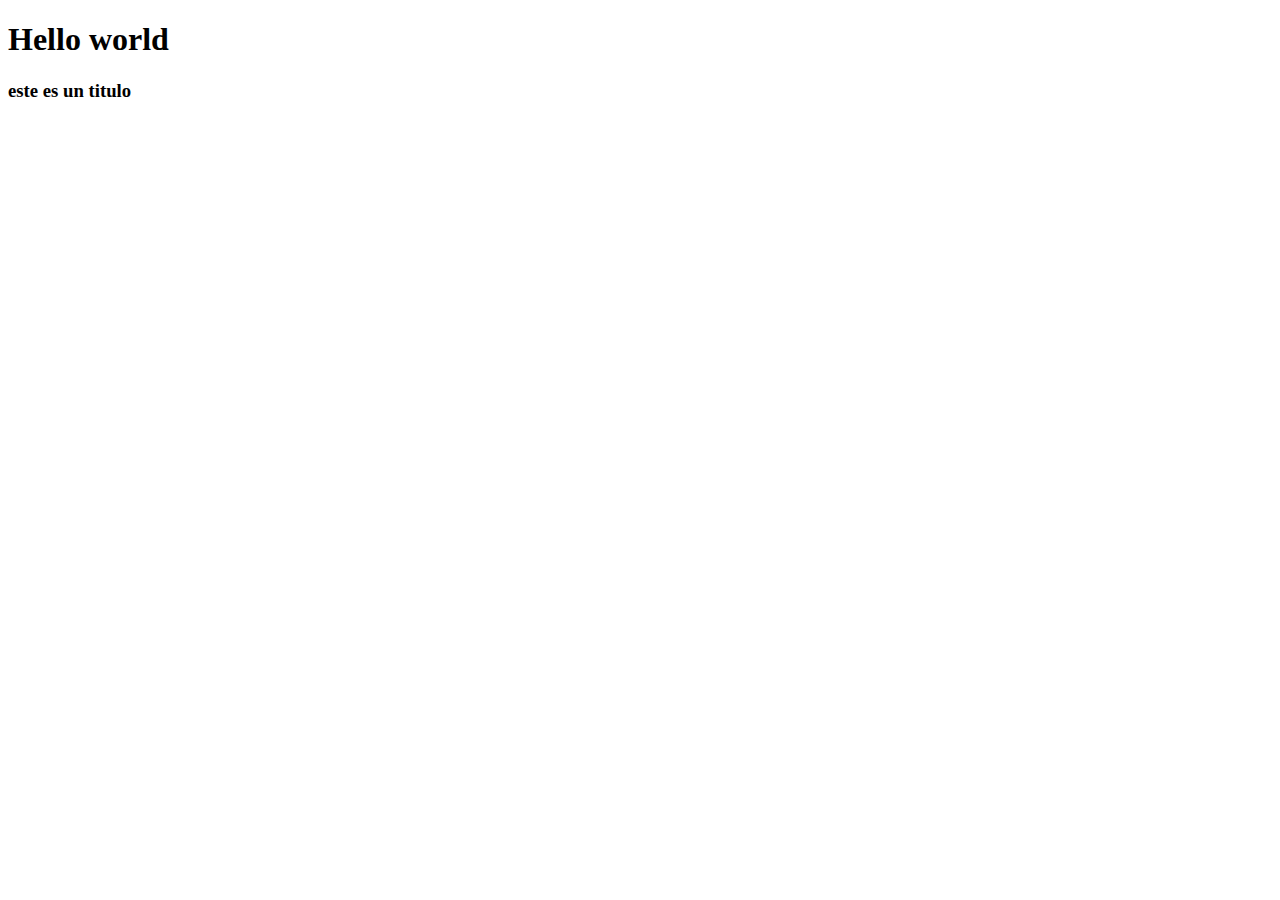
==== index.html @ 8705665f "segundo cambio" ====
<!DOCTYPE html>
<html lang="en">
<head>
    <meta charset="UTF-8">
    <meta http-equiv="X-UA-Compatible" content="IE=edge">
    <meta name="viewport" content="width=device-width, initial-scale=1.0">
    <title>Document</title>
</head>
<body>
    <h1>Hello world</h1>
    <h3>este es un titulo</h3>
</body>
</html>
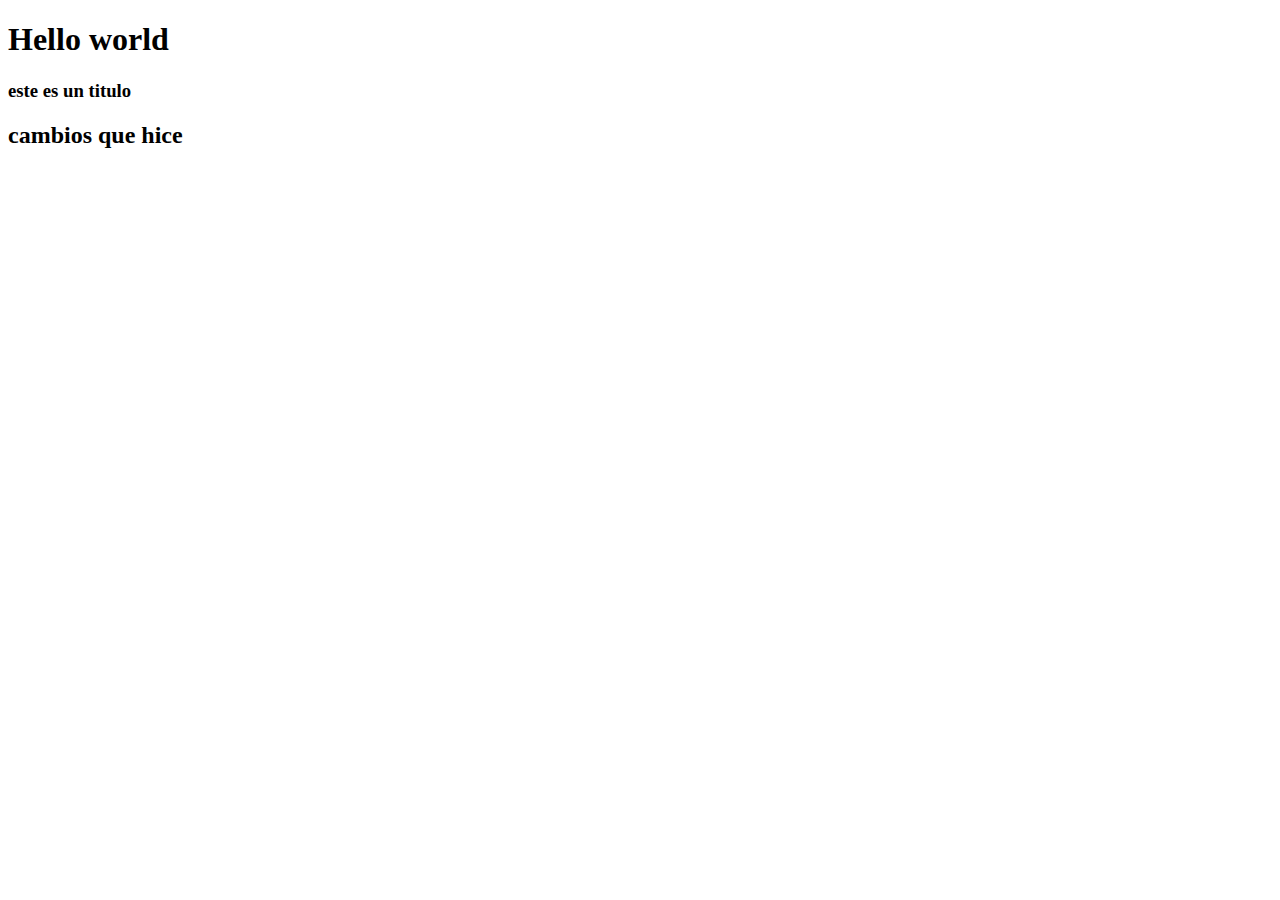
==== commit 7225d694: "tercer cambio" ====
--- a/index.html
+++ b/index.html
@@ -9,5 +9,6 @@
 <body>
     <h1>Hello world</h1>
     <h3>este es un titulo</h3>
+    <h2>cambios que hice</h2>
 </body>
 </html>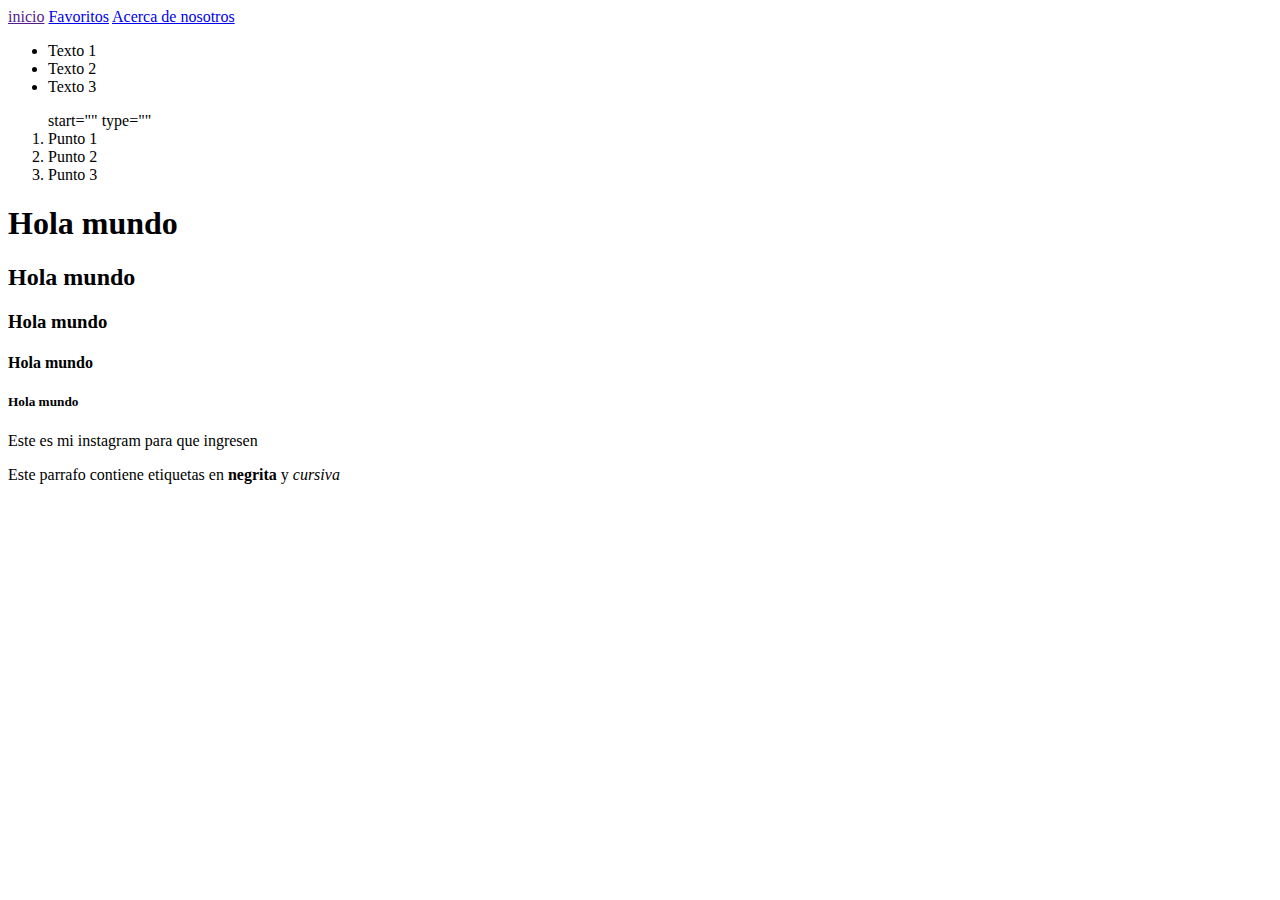
==== commit d07be56d: "mi tercer commit" ====
--- a/index.html
+++ b/index.html
@@ -1,14 +1,40 @@
 <!DOCTYPE html>
 <html lang="en">
 <head>
+    <nav>
+        <a href="">inicio</a>
+        <a href="http://">Favoritos</a>
+        <a href="http://">Acerca de nosotros</a>
+    </nav>
+    <!-- las listas ordenadas se guian solo por el orden siguiente-->
+    <ul>
+        <li>Texto 1</li>
+        <li>Texto 2</li>
+        <li>Texto 3</li>
+    </ul>
+    <!-- las listas ordenadas tienen un orden NUMERICO para mostrarse-->
+    <ol> start="" type=""
+        <li>Punto 1</li>
+        <li>Punto 2</li>
+        <li>Punto 3</li>
+    </ol>
+    <!-- Pondremos un comentario dentro de HTML-->
+    <h1>Hola mundo</h1>
+    <h2>Hola mundo</h2>
+    <h3>Hola mundo</h3>
+    <h4>Hola mundo</h4>
+    <h5>Hola mundo</h5>
+<!-- Parrafo-->
+<p>Este es mi instagram para que ingresen</p>
+<!-- Etiquetas para negrita y cursiva-->
+<p>Este parrafo contiene etiquetas en <b>negrita</b> y <em>cursiva</em>
+
     <meta charset="UTF-8">
     <meta http-equiv="X-UA-Compatible" content="IE=edge">
     <meta name="viewport" content="width=device-width, initial-scale=1.0">
     <title>Document</title>
 </head>
 <body>
-    <h1>Hello world</h1>
-    <h3>este es un titulo</h3>
-    <h2>cambios que hice</h2>
+    
 </body>
 </html>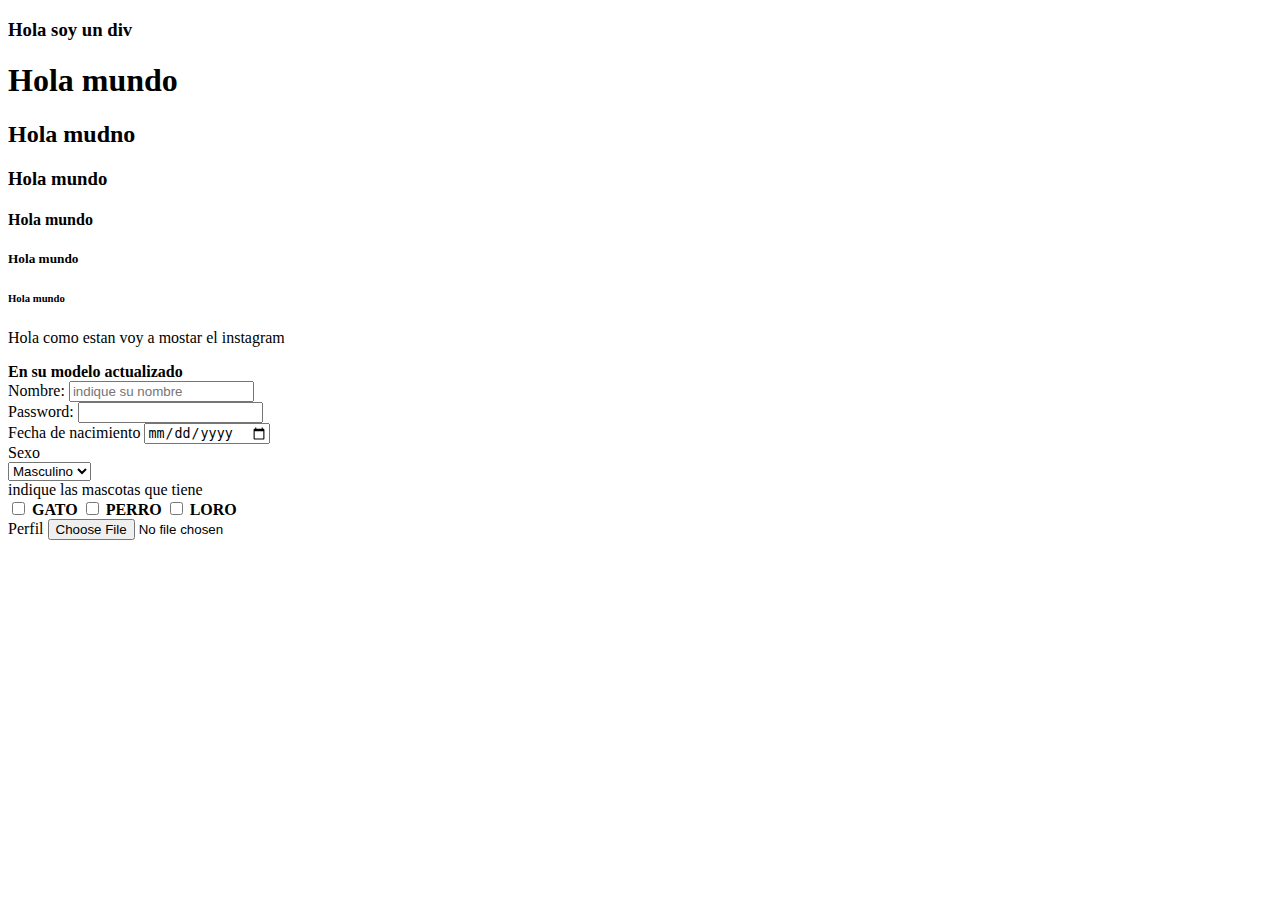
==== commit f0808a2a: "Clase 22-05" ====
--- a/index.html
+++ b/index.html
@@ -1,40 +1,49 @@
 <!DOCTYPE html>
 <html lang="en">
 <head>
-    <nav>
-        <a href="">inicio</a>
-        <a href="http://">Favoritos</a>
-        <a href="http://">Acerca de nosotros</a>
-    </nav>
-    <!-- las listas ordenadas se guian solo por el orden siguiente-->
-    <ul>
-        <li>Texto 1</li>
-        <li>Texto 2</li>
-        <li>Texto 3</li>
-    </ul>
-    <!-- las listas ordenadas tienen un orden NUMERICO para mostrarse-->
-    <ol> start="" type=""
-        <li>Punto 1</li>
-        <li>Punto 2</li>
-        <li>Punto 3</li>
-    </ol>
-    <!-- Pondremos un comentario dentro de HTML-->
-    <h1>Hola mundo</h1>
-    <h2>Hola mundo</h2>
-    <h3>Hola mundo</h3>
-    <h4>Hola mundo</h4>
-    <h5>Hola mundo</h5>
-<!-- Parrafo-->
-<p>Este es mi instagram para que ingresen</p>
-<!-- Etiquetas para negrita y cursiva-->
-<p>Este parrafo contiene etiquetas en <b>negrita</b> y <em>cursiva</em>
-
     <meta charset="UTF-8">
     <meta http-equiv="X-UA-Compatible" content="IE=edge">
     <meta name="viewport" content="width=device-width, initial-scale=1.0">
     <title>Document</title>
 </head>
+<!--dentro del body escribimos el contenido de html-->
 <body>
-    
+<!--Estructuras-->
+<!--El div es un CONTENEDOR que sirve para almacenar elementos-->
+<div>
+    <h3>Hola soy un div</h3>
+</div>
+<!--ETIQUETAS-->
+<!--Titulo: van Desde el h1 al h6 -->
+<h1>Hola mundo</h1>
+<h2>Hola mudno</h2>
+<h3>Hola mundo</h3>
+<h4>Hola mundo</h4>
+<h5>Hola mundo</h5>
+<h6>Hola mundo</h6>
+
+<!--Parrafo: es la etiqueta standar para escribir un texto-->
+<p>Hola como estan voy a mostar el instagram</p>
+<strong>En su modelo actualizado</strong> <br>
+<!--input: son espacios en donde nosotros podemos ingresar algun tipo de dato-->
+<label for="Nombre">Nombre:</label>
+<input type="text" id="Nombre" placeholder="indique su nombre"> <br>
+<label for="contrasenia">Password:</label>
+<input type="password" id="contrasenia"> <br>
+<label for="fecha">Fecha de nacimiento</label>
+<input type="date" id="fecha"> <br>
+<label for="">Sexo</label> <br>
+<select name="" id="">
+<option value="M">Masculino</option>
+<option value="F">Femenino</option>
+<option value="O">Otros</option>
+</select> <br>
+<label for="">indique las mascotas que tiene</label> <br>
+<input type="checkbox" value="perro"> <strong>GATO</strong>
+<input type="checkbox" value="gato"> <strong>PERRO</strong>
+<input type="checkbox" value="loro"> <strong>LORO</strong> <br>
+<label for="Perfil">Perfil</label>
+<input type="file" id="perfil"> 
+
 </body>
 </html>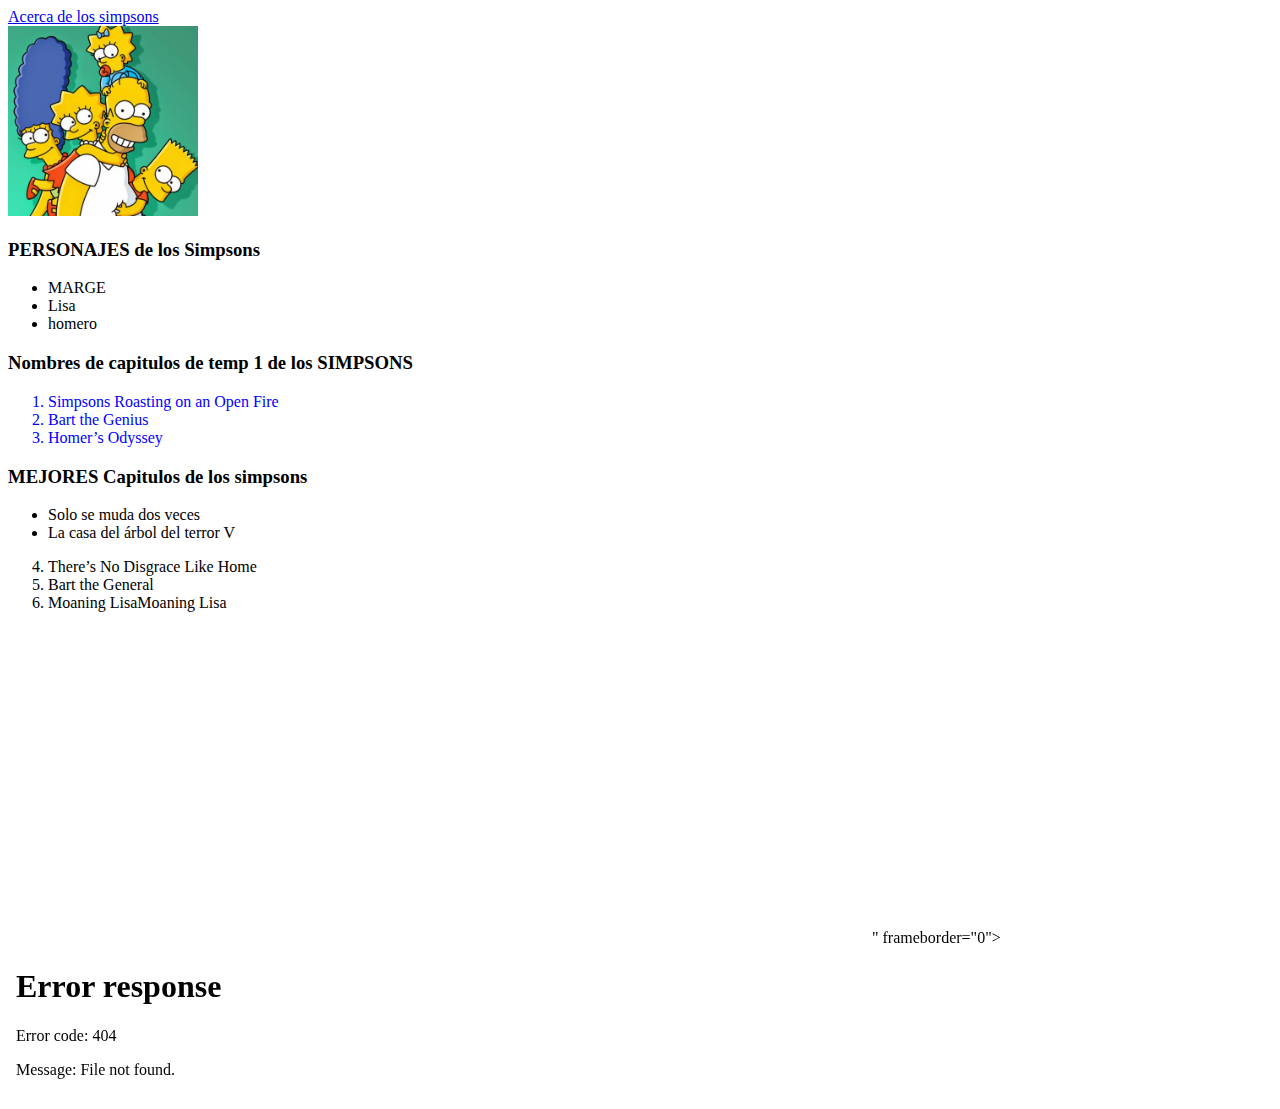
==== commit 5fa87aae: "etiquetas" ====
--- a/index.html
+++ b/index.html
@@ -4,46 +4,47 @@
     <meta charset="UTF-8">
     <meta http-equiv="X-UA-Compatible" content="IE=edge">
     <meta name="viewport" content="width=device-width, initial-scale=1.0">
-    <title>Document</title>
+    <title>Etiquetas HTML</title>
 </head>
-<!--dentro del body escribimos el contenido de html-->
 <body>
-<!--Estructuras-->
-<!--El div es un CONTENEDOR que sirve para almacenar elementos-->
-<div>
-    <h3>Hola soy un div</h3>
-</div>
-<!--ETIQUETAS-->
-<!--Titulo: van Desde el h1 al h6 -->
-<h1>Hola mundo</h1>
-<h2>Hola mudno</h2>
-<h3>Hola mundo</h3>
-<h4>Hola mundo</h4>
-<h5>Hola mundo</h5>
-<h6>Hola mundo</h6>
+    <!--Etiqueta: a nos permite traer una referencia del vinculo-->
+    <a href="http://https://www.bing.com/ck/a?!&&p=7af20cbe00d0b697JmltdHM9MTY4NjAwOTYwMCZpZ3VpZD0yNjhiYmQ3NC1lZGFkLTZiZGQtMDMwYS1hZTczZWMwODZhZjYmaW5zaWQ9NTE4NQ&ptn=3&hsh=3&fclid=268bbd74-edad-6bdd-030a-ae73ec086af6&psq=los+simpsons&u=a1aHR0cHM6Ly93d3cuZm9ybXVsYXR2LmNvbS9zZXJpZXMvbG9zLXNpbXBzb24vY2FwaXR1bG9zLw&ntb=1" target="_blank">Acerca de los simpsons</a>
+<!--Etiqueta img nos permite referenciar imagenes remotas o locales-->
+<!--imagen REMOTA-->
+<img width="250px"  src="https://th.bing.com/th/id/R.049d172e29a6d282285968485ce16883?rik=MWorGDsIA8IM9w&riu=http%3a%2f%2fes.web.img2.acsta.net%2fpictures%2f14%2f02%2f11%2f12%2f56%2f318203.jpg&ehk=rIYtVcyTTtJdG07XBmvv9afOg3jLaz7POSMOD7%2fN7sg%3d&risl=&pid=ImgRaw&r=0" alt=""> <br>
+<img width="190px" src="img/unnamed.jpg" alt="">
+<h3>PERSONAJES de los Simpsons</h3>
+<!--listas ordenadas y no ordenadas-->
+<!--lista no ordenadas (ul): contiene items sin ningun tipo de orden logico-->
+<ul>
+    <li>MARGE</li> <!-- List Item -->
+    <li>Lisa</li>
+    <li>homero</li>
+</ul>
 
-<!--Parrafo: es la etiqueta standar para escribir un texto-->
-<p>Hola como estan voy a mostar el instagram</p>
-<strong>En su modelo actualizado</strong> <br>
-<!--input: son espacios en donde nosotros podemos ingresar algun tipo de dato-->
-<label for="Nombre">Nombre:</label>
-<input type="text" id="Nombre" placeholder="indique su nombre"> <br>
-<label for="contrasenia">Password:</label>
-<input type="password" id="contrasenia"> <br>
-<label for="fecha">Fecha de nacimiento</label>
-<input type="date" id="fecha"> <br>
-<label for="">Sexo</label> <br>
-<select name="" id="">
-<option value="M">Masculino</option>
-<option value="F">Femenino</option>
-<option value="O">Otros</option>
-</select> <br>
-<label for="">indique las mascotas que tiene</label> <br>
-<input type="checkbox" value="perro"> <strong>GATO</strong>
-<input type="checkbox" value="gato"> <strong>PERRO</strong>
-<input type="checkbox" value="loro"> <strong>LORO</strong> <br>
-<label for="Perfil">Perfil</label>
-<input type="file" id="perfil"> 
+<h3>Nombres de capitulos de temp 1 de los SIMPSONS</h3>
+<!--Lsta ordenadas (ol): llevan un orden determinado-->
+<ol style="color: blue;">
+<li>Simpsons Roasting on an Open Fire</li>
+<li>Bart the Genius</li>
+<li>Homer’s Odyssey</li>
+</ol>
+
+<h3>MEJORES Capitulos de los simpsons</h3>
+<ul>
+    <li>Solo se muda dos veces</li>
+    <li>La casa del árbol del terror V</li>
+</ul>
+<ol start="4">
+ <li>There’s No Disgrace Like Home</li>
+ <li>Bart the General</li>
+<li>Moaning LisaMoaning Lisa</li>
+</ol>
+<!--Etiqueta del video-->
+<video src="video/Los Simpson - La Parca Parte 1_2.mp4"></video>
+<!--etiqueta Iframe: para utilizar videos remotos-->
+<iframe width="560" height="315" src="https://www.youtube.com/embed/Sx7heVzh51w" title="YouTube video player" frameborder="0" allow="accelerometer; autoplay; clipboard-write; encrypted-media; gyroscope; picture-in-picture; web-share" allowfullscreen></iframe>" frameborder="0"></iframe>
+<iframe src="video/Los Simpson - La Parca Parte 1_2.mp4" frameborder="0"></iframe>
 
 </body>
 </html>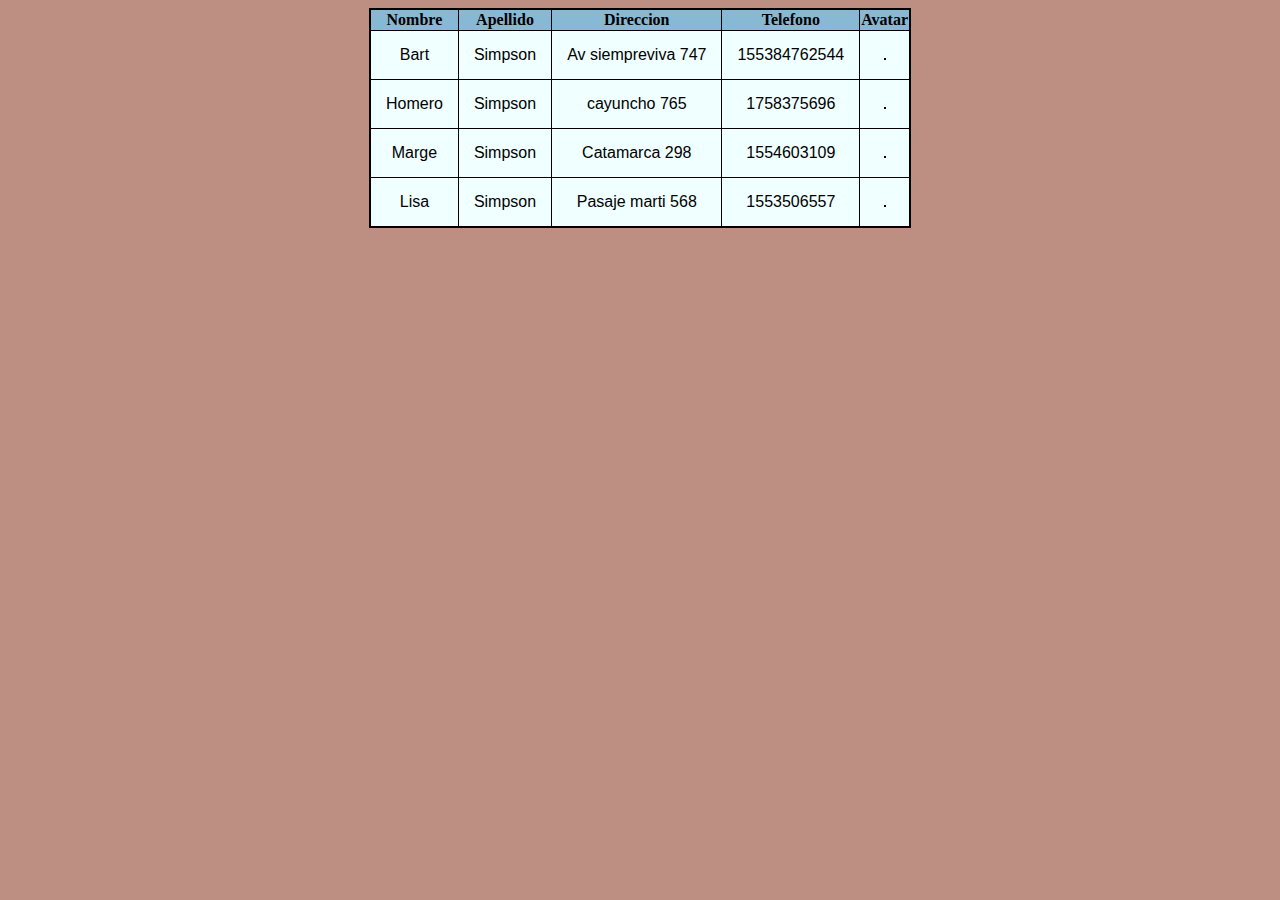
==== commit ee1b21d4: "Clase 1 de Junio" ====
--- a/index.html
+++ b/index.html
@@ -4,47 +4,57 @@
     <meta charset="UTF-8">
     <meta http-equiv="X-UA-Compatible" content="IE=edge">
     <meta name="viewport" content="width=device-width, initial-scale=1.0">
-    <title>Etiquetas HTML</title>
+    <title>table HTML</title>
+    <!--etiquetas de Estilo: como importamos estilos para nuestra TABLA-->
+    <link rel="stylesheet" href="css/styles.css">
 </head>
 <body>
-    <!--Etiqueta: a nos permite traer una referencia del vinculo-->
-    <a href="http://https://www.bing.com/ck/a?!&&p=7af20cbe00d0b697JmltdHM9MTY4NjAwOTYwMCZpZ3VpZD0yNjhiYmQ3NC1lZGFkLTZiZGQtMDMwYS1hZTczZWMwODZhZjYmaW5zaWQ9NTE4NQ&ptn=3&hsh=3&fclid=268bbd74-edad-6bdd-030a-ae73ec086af6&psq=los+simpsons&u=a1aHR0cHM6Ly93d3cuZm9ybXVsYXR2LmNvbS9zZXJpZXMvbG9zLXNpbXBzb24vY2FwaXR1bG9zLw&ntb=1" target="_blank">Acerca de los simpsons</a>
-<!--Etiqueta img nos permite referenciar imagenes remotas o locales-->
-<!--imagen REMOTA-->
-<img width="250px"  src="https://th.bing.com/th/id/R.049d172e29a6d282285968485ce16883?rik=MWorGDsIA8IM9w&riu=http%3a%2f%2fes.web.img2.acsta.net%2fpictures%2f14%2f02%2f11%2f12%2f56%2f318203.jpg&ehk=rIYtVcyTTtJdG07XBmvv9afOg3jLaz7POSMOD7%2fN7sg%3d&risl=&pid=ImgRaw&r=0" alt=""> <br>
-<img width="190px" src="img/unnamed.jpg" alt="">
-<h3>PERSONAJES de los Simpsons</h3>
-<!--listas ordenadas y no ordenadas-->
-<!--lista no ordenadas (ul): contiene items sin ningun tipo de orden logico-->
-<ul>
-    <li>MARGE</li> <!-- List Item -->
-    <li>Lisa</li>
-    <li>homero</li>
-</ul>
+ 
+<!--TABLAS EN HTML-->
 
-<h3>Nombres de capitulos de temp 1 de los SIMPSONS</h3>
-<!--Lsta ordenadas (ol): llevan un orden determinado-->
-<ol style="color: blue;">
-<li>Simpsons Roasting on an Open Fire</li>
-<li>Bart the Genius</li>
-<li>Homer’s Odyssey</li>
-</ol>
 
-<h3>MEJORES Capitulos de los simpsons</h3>
-<ul>
-    <li>Solo se muda dos veces</li>
-    <li>La casa del árbol del terror V</li>
-</ul>
-<ol start="4">
- <li>There’s No Disgrace Like Home</li>
- <li>Bart the General</li>
-<li>Moaning LisaMoaning Lisa</li>
-</ol>
-<!--Etiqueta del video-->
-<video src="video/Los Simpson - La Parca Parte 1_2.mp4"></video>
-<!--etiqueta Iframe: para utilizar videos remotos-->
-<iframe width="560" height="315" src="https://www.youtube.com/embed/Sx7heVzh51w" title="YouTube video player" frameborder="0" allow="accelerometer; autoplay; clipboard-write; encrypted-media; gyroscope; picture-in-picture; web-share" allowfullscreen></iframe>" frameborder="0"></iframe>
-<iframe src="video/Los Simpson - La Parca Parte 1_2.mp4" frameborder="0"></iframe>
-
+<!--la etiqueta TABLE me indica que todo el contenido : sera en formato de tabla-->
+<div class="divtable">
+<table id="tablecontenido">
+    <thead>
+        <th widtch="15%">Nombre</th>
+        <th widtch="15%">Apellido</th>
+        <th widtch="15%">Direccion</th>
+        <th widtch="20%">Telefono</th>
+        <th widtch="30%">Avatar</th>
+    </thead>
+    <tbody>
+        <tr>
+            <td>Bart</td>
+            <td>Simpson</td>
+            <td>Av siempreviva 747</td>
+            <td>155384762544</td>
+            <td><img src="https://i.pinimg.com/originals/6e/30/c1/6e30c1212ca8b6467d306bee0d8a2505.png" alt=""></td>
+    
+        </tr>
+        <tr>
+            <td>Homero</td>
+            <td>Simpson</td>
+            <td>cayuncho 765</td>
+            <td>1758375696</td>
+            <td><img src="https://th.bing.com/th/id/R.a1c6623b9606cc35d65bb9eacdbccff4?rik=EqMIJ5VtmfrnvQ&riu=http%3a%2f%2f3.bp.blogspot.com%2f_EqZzf-l7OCg%2fTNmdtcyGBZI%2fAAAAAAAAAD8%2fKD5Y23c24go%2fs1600%2fhomer-simpson-1280x1024.jpg&ehk=0FRJDHAO69%2bYLYc0JDrIVXRLr2R0v9cZy%2bTNOWAK%2bcE%3d&risl=&pid=ImgRaw&r=0" alt=""></td>
+        </tr>
+        <tr>
+            <td>Marge</td>
+            <td>Simpson</td>
+            <td>Catamarca 298</td>
+            <td>1554603109</td>
+            <td><img src="https://th.bing.com/th/id/R.f658ada9305fa0642839e40d4faab710?rik=ZrIednIfRVYszQ&riu=http%3a%2f%2fassets.fxnetworks.com%2fshows%2fthe-simpsons%2fphotos%2fsimpsons-character%2fMarge%2fswsb_character_fact_marge_550x960.png&ehk=1wdeYqnv6tn%2fViD40b8dbg6XDubyspUZz1%2bvIM4a5%2b8%3d&risl=&pid=ImgRaw&r=0" alt=""></td>
+        </tr>
+        <tr>
+            <td>Lisa</td>
+            <td>Simpson</td>
+            <td>Pasaje marti 568</td>
+            <td>1553506557</td>
+            <td><img src="https://th.bing.com/th/id/R.1885c182f4cb9936271cf5339ec70e6c?rik=QNliCz3fcj29Og&riu=http%3a%2f%2fimages2.fanpop.com%2fimages%2fphotos%2f6800000%2fLisa-Pink-Dress-Wallpaper-lisa-simpson-6807822-1280-1024.jpg&ehk=UjXvMLcY%2fIU%2fNLM4GEvutJQAZjjLv7l%2f1rjXDJ8IWGc%3d&risl=&pid=ImgRaw&r=0" alt=""></td>
+        </tr>
+    </tbody>
+</table>
+</div>
 </body>
 </html>--- a/css/styles.css
+++ b/css/styles.css
@@ -0,0 +1,50 @@
+/*Esta archivo contiene TODOS NUESTROS ARCHIVOS del documento*/
+
+/*? A traves del LLAMADO DE ETIQUETA*/
+
+/*llamando a la etiqueta para asignarle estilos*/
+
+body {
+    /*le daremos un color al fondo de nuestro docummento*/
+    background-color: rgb(189, 143, 131);
+}
+
+/*llamando a la clase, para signarle estilos: para esto usamos el punto*/ 
+
+.divtable {
+    display: flex;
+    align-items:center;
+    justify-content: center;
+}
+
+/*para llmar a traves de un ID uso el # */
+#tablecontenido {
+    border: 2px solid black;
+    background-color: azure;
+    /*podemos usar un estilo de propiedad en la tabla,que nos permite evitar esos espacios en la cabecera*/
+    border-collapse:collapse;
+}
+
+th {
+    border: 1px solid black;
+    background-color: rgb(135, 184, 212);
+    /*puedo cambiarle la FUENTE a mi th si no me gusta*/
+    font-family: Georgia, 'Times New Roman', Times, serif;
+}
+
+td {
+    border: 1px solid black;
+    background-color: azure;
+    font-family: 'Franklin Gothic Medium', 'Arial Narrow', Arial, sans-serif;
+    /*podemos tambien CENTRAR EL TEXTO tambien con otras propiedades*/
+    text-align: center;
+    /*el PADDING me separa el CONTENIDO respecto al BORDE del contenedor*/
+    padding: 15px;
+}
+
+img {
+    object-fit: contain;
+    width: 10%;
+    border: 1px solid black 
+    
+}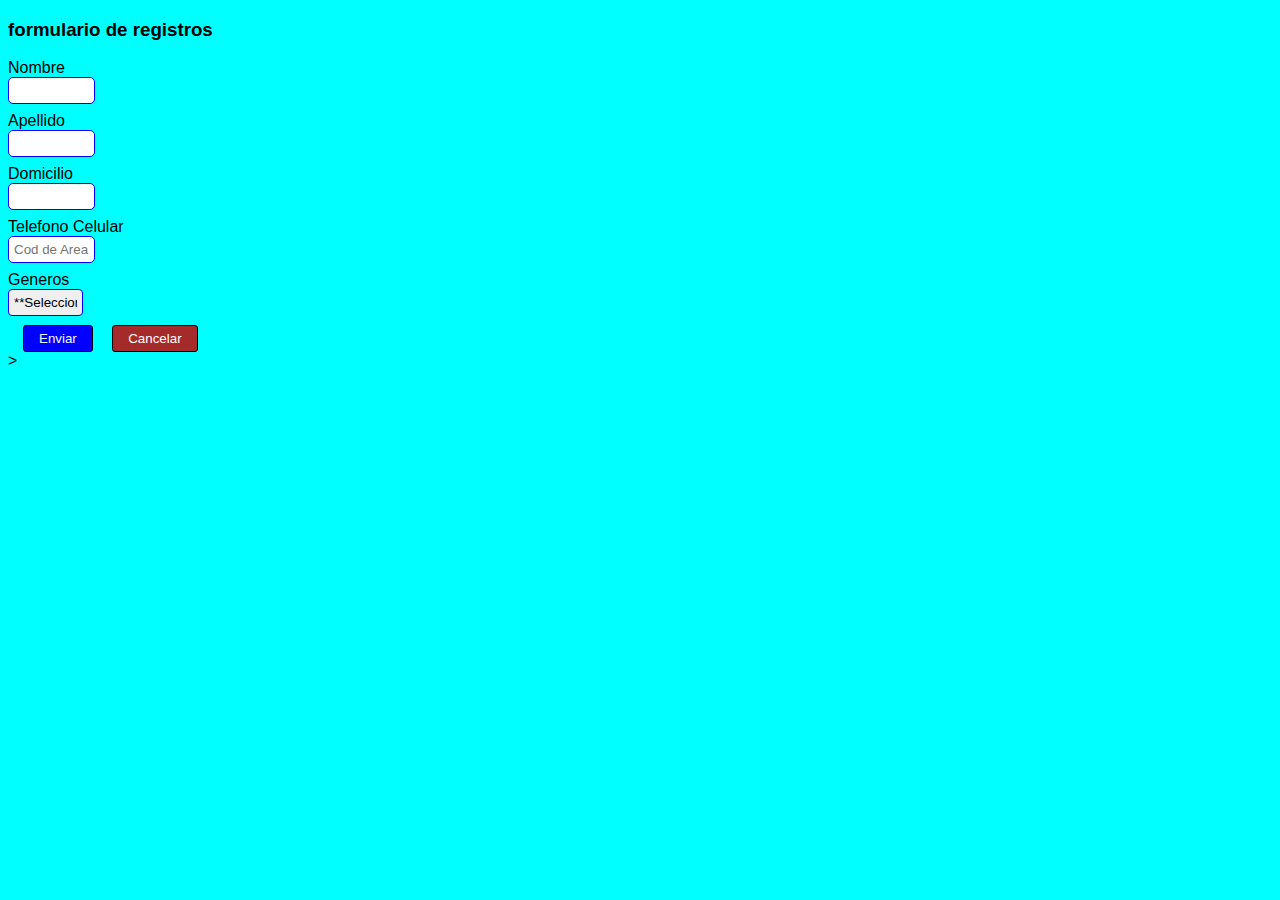
==== commit 63d5bbd0: "Formulario 1 HTML/CSS" ====
--- a/index.html
+++ b/index.html
@@ -4,57 +4,50 @@
     <meta charset="UTF-8">
     <meta http-equiv="X-UA-Compatible" content="IE=edge">
     <meta name="viewport" content="width=device-width, initial-scale=1.0">
-    <title>table HTML</title>
-    <!--etiquetas de Estilo: como importamos estilos para nuestra TABLA-->
+    <title>FORM Html</title>
+    <!--etiquetas de Estilo: como importamos estilos para nuestra FORMULARIO-->
     <link rel="stylesheet" href="css/styles.css">
 </head>
 <body>
- 
-<!--TABLAS EN HTML-->
+
+<!DOCTYPE html>
+<html>
+<head>
+</head>
+<body>
+    <!--creacion de FORMULARIO-->
+    <!--cuando creamos un formulario, UBICAR TODOS LAS ETIQUETAS DE INPUT DENTRO DEL FORM-->
+    <div>
+        <h3>formulario de registros</h3>
+        <form method="post">
+            <label for="nombre">Nombre</label>
+            <input type="text" class="inputStyles">
+
+            <label for="apellido">Apellido</label>
+            <input type="text" class="inputStyles">
+
+            <label for="domicilio">Domicilio</label>
+            <input type="text" class="inputStyles">
+
+            <label for="telefono">Telefono Celular</label>
+            <input type="text" class="inputStyles" placeholder="Cod de Area, sin 0 sin 15">
+
+            <label for="genero">Generos</label>
+            <select name="" id="">
+            <option value="" selected>**Seleccione un Genero**</option>
+            <option value="M">Masculino</option>
+            <option value="F">Femenino</option>
+            <option value="O">Otros</option>
+            </select>
+            
+            <input type="submit" value="Enviar" class="inputSubmit"> <!--es muy importante colocar el tipo submit para enviar formulario-->
+            <button type="reset" class="btnreset">Cancelar</button>
+        </form>
+    </div>
+    >
+</body>
+</html>
 
 
-<!--la etiqueta TABLE me indica que todo el contenido : sera en formato de tabla-->
-<div class="divtable">
-<table id="tablecontenido">
-    <thead>
-        <th widtch="15%">Nombre</th>
-        <th widtch="15%">Apellido</th>
-        <th widtch="15%">Direccion</th>
-        <th widtch="20%">Telefono</th>
-        <th widtch="30%">Avatar</th>
-    </thead>
-    <tbody>
-        <tr>
-            <td>Bart</td>
-            <td>Simpson</td>
-            <td>Av siempreviva 747</td>
-            <td>155384762544</td>
-            <td><img src="https://i.pinimg.com/originals/6e/30/c1/6e30c1212ca8b6467d306bee0d8a2505.png" alt=""></td>
-    
-        </tr>
-        <tr>
-            <td>Homero</td>
-            <td>Simpson</td>
-            <td>cayuncho 765</td>
-            <td>1758375696</td>
-            <td><img src="https://th.bing.com/th/id/R.a1c6623b9606cc35d65bb9eacdbccff4?rik=EqMIJ5VtmfrnvQ&riu=http%3a%2f%2f3.bp.blogspot.com%2f_EqZzf-l7OCg%2fTNmdtcyGBZI%2fAAAAAAAAAD8%2fKD5Y23c24go%2fs1600%2fhomer-simpson-1280x1024.jpg&ehk=0FRJDHAO69%2bYLYc0JDrIVXRLr2R0v9cZy%2bTNOWAK%2bcE%3d&risl=&pid=ImgRaw&r=0" alt=""></td>
-        </tr>
-        <tr>
-            <td>Marge</td>
-            <td>Simpson</td>
-            <td>Catamarca 298</td>
-            <td>1554603109</td>
-            <td><img src="https://th.bing.com/th/id/R.f658ada9305fa0642839e40d4faab710?rik=ZrIednIfRVYszQ&riu=http%3a%2f%2fassets.fxnetworks.com%2fshows%2fthe-simpsons%2fphotos%2fsimpsons-character%2fMarge%2fswsb_character_fact_marge_550x960.png&ehk=1wdeYqnv6tn%2fViD40b8dbg6XDubyspUZz1%2bvIM4a5%2b8%3d&risl=&pid=ImgRaw&r=0" alt=""></td>
-        </tr>
-        <tr>
-            <td>Lisa</td>
-            <td>Simpson</td>
-            <td>Pasaje marti 568</td>
-            <td>1553506557</td>
-            <td><img src="https://th.bing.com/th/id/R.1885c182f4cb9936271cf5339ec70e6c?rik=QNliCz3fcj29Og&riu=http%3a%2f%2fimages2.fanpop.com%2fimages%2fphotos%2f6800000%2fLisa-Pink-Dress-Wallpaper-lisa-simpson-6807822-1280-1024.jpg&ehk=UjXvMLcY%2fIU%2fNLM4GEvutJQAZjjLv7l%2f1rjXDJ8IWGc%3d&risl=&pid=ImgRaw&r=0" alt=""></td>
-        </tr>
-    </tbody>
-</table>
-</div>
 </body>
 </html>--- a/css/styles.css
+++ b/css/styles.css
@@ -1,50 +1,58 @@
-/*Esta archivo contiene TODOS NUESTROS ARCHIVOS del documento*/
+body {
+    background-color: aqua;
+    font-family: Verdana, Geneva, Tahoma, sans-serif; /*nos permite dar diferentes tipos de letras*/
 
-/*? A traves del LLAMADO DE ETIQUETA*/
-
-/*llamando a la etiqueta para asignarle estilos*/
-
-body {
-    /*le daremos un color al fondo de nuestro docummento*/
-    background-color: rgb(189, 143, 131);
+}
+form {
+    max-width: 300px;
+    margin: 0px; /*separa entre elementos*/
+}
+label {
+    display: block;
+    margin-top: 8px;
 }
 
-/*llamando a la clase, para signarle estilos: para esto usamos el punto*/ 
+/*vamos a darle estilos a traves de su class*/
 
-.divtable {
-    display: flex;
-    align-items:center;
-    justify-content: center;
+.inputStyles{
+    border: 1px solid blue;
+    border-radius: 5px;
+    width: 75px;
+    padding: 5px;
 }
 
-/*para llmar a traves de un ID uso el # */
-#tablecontenido {
-    border: 2px solid black;
-    background-color: azure;
-    /*podemos usar un estilo de propiedad en la tabla,que nos permite evitar esos espacios en la cabecera*/
-    border-collapse:collapse;
+select {
+    appearance: none;
+    display: block;
+    border-radius: 4px;
+    width: 75px;
+    padding: 5px;
+    border: 1px solid blue;
+    margin-bottom: 4px;
 }
 
-th {
+.inputSubmit{
+    background-color: blue;
+    color: aliceblue;
+    border-radius: 3px;
+    padding: 5px 15px;
+    margin: 5px 15px 0px 15px;
     border: 1px solid black;
-    background-color: rgb(135, 184, 212);
-    /*puedo cambiarle la FUENTE a mi th si no me gusta*/
-    font-family: Georgia, 'Times New Roman', Times, serif;
+    cursor: pointer;
 }
-
-td {
+.btnreset {
+    background-color: brown;
+    color: white;
+    border-radius: 3px;
+    padding: 5px 15px;
     border: 1px solid black;
-    background-color: azure;
-    font-family: 'Franklin Gothic Medium', 'Arial Narrow', Arial, sans-serif;
-    /*podemos tambien CENTRAR EL TEXTO tambien con otras propiedades*/
-    text-align: center;
-    /*el PADDING me separa el CONTENIDO respecto al BORDE del contenedor*/
-    padding: 15px;
+    cursor: pointer;
 }
-
-img {
-    object-fit: contain;
-    width: 10%;
-    border: 1px solid black 
-    
-}+.inputSubmit :hover{ /*cuando nos posicionamos sobre un elemento se aplican estas caracteristicas*/
+    background-color: white;
+    color: blue;
+}
+.btnreset :hover{
+    background-color: white;
+    color: brown;
+}
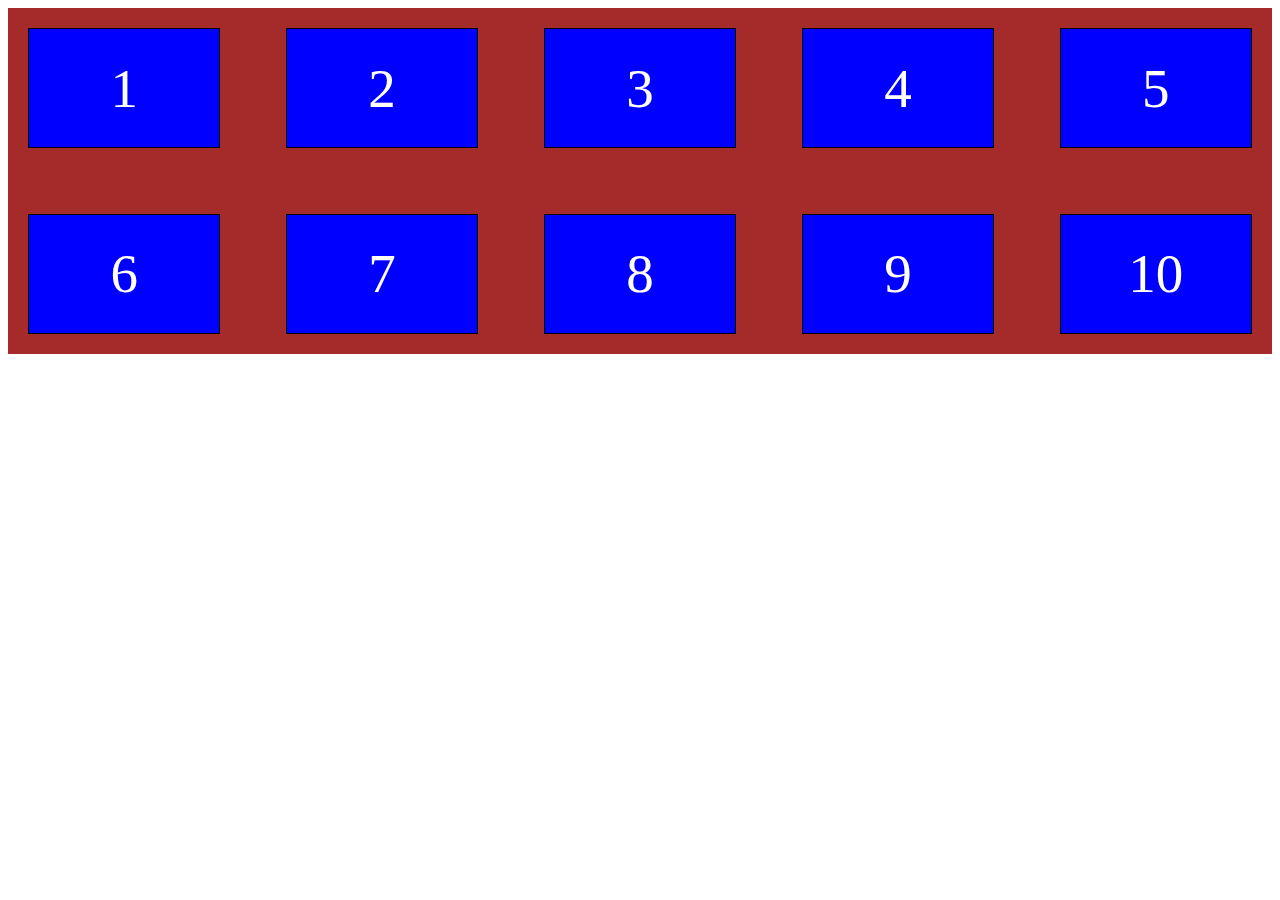
==== commit 6acb35f9: "demostracion de una grilla en formato grid" ====
--- a/index.html
+++ b/index.html
@@ -4,8 +4,7 @@
     <meta charset="UTF-8">
     <meta http-equiv="X-UA-Compatible" content="IE=edge">
     <meta name="viewport" content="width=device-width, initial-scale=1.0">
-    <title>FORM Html</title>
-    <!--etiquetas de Estilo: como importamos estilos para nuestra FORMULARIO-->
+    <title>Display del tipo Grid</title>
     <link rel="stylesheet" href="css/styles.css">
 </head>
 <body>
@@ -15,39 +14,21 @@
 <head>
 </head>
 <body>
-    <!--creacion de FORMULARIO-->
-    <!--cuando creamos un formulario, UBICAR TODOS LAS ETIQUETAS DE INPUT DENTRO DEL FORM-->
-    <div>
-        <h3>formulario de registros</h3>
-        <form method="post">
-            <label for="nombre">Nombre</label>
-            <input type="text" class="inputStyles">
-
-            <label for="apellido">Apellido</label>
-            <input type="text" class="inputStyles">
-
-            <label for="domicilio">Domicilio</label>
-            <input type="text" class="inputStyles">
-
-            <label for="telefono">Telefono Celular</label>
-            <input type="text" class="inputStyles" placeholder="Cod de Area, sin 0 sin 15">
-
-            <label for="genero">Generos</label>
-            <select name="" id="">
-            <option value="" selected>**Seleccione un Genero**</option>
-            <option value="M">Masculino</option>
-            <option value="F">Femenino</option>
-            <option value="O">Otros</option>
-            </select>
-            
-            <input type="submit" value="Enviar" class="inputSubmit"> <!--es muy importante colocar el tipo submit para enviar formulario-->
-            <button type="reset" class="btnreset">Cancelar</button>
-        </form>
+    <div id="grid">
+        <div class="grid-div">1</div>
+        <div class="grid-div">2</div>
+        <div class="grid-div">3</div>
+        <div class="grid-div">4</div>
+        <div class="grid-div">5</div>
+        <div class="grid-div">6</div>
+        <div class="grid-div">7</div>
+        <div class="grid-div">8</div>
+        <div class="grid-div">9</div>
+        <div class="grid-div">10</div>
     </div>
-    >
+    
 </body>
 </html>
 
-
 </body>
 </html>--- a/css/styles.css
+++ b/css/styles.css
@@ -1,58 +1,22 @@
-body {
-    background-color: aqua;
-    font-family: Verdana, Geneva, Tahoma, sans-serif; /*nos permite dar diferentes tipos de letras*/
-
-}
-form {
-    max-width: 300px;
-    margin: 0px; /*separa entre elementos*/
-}
-label {
-    display: block;
-    margin-top: 8px;
+#grid{
+    /*vamos a decirle a ese contenedor que ese contenido va a ser una grilla*/
+    display: grid;
+    /*armado de plantilla de columnas y filas*/
+    grid-template-columns: repeat(5,1fr); /*1fr: significa que ocupa TODO EL ESPACIO LIBRE que tenga */
+    grid-template-rows: 1fr;
+    /*grid-gap: es  la separacion entre cada elemento de la grilla*/
+    grid-gap: 2vw;
+    background-color: brown;
 }
 
-/*vamos a darle estilos a traves de su class*/
 
-.inputStyles{
-    border: 1px solid blue;
-    border-radius: 5px;
-    width: 75px;
-    padding: 5px;
-}
 
-select {
-    appearance: none;
-    display: block;
-    border-radius: 4px;
-    width: 75px;
-    padding: 5px;
-    border: 1px solid blue;
-    margin-bottom: 4px;
-}
-
-.inputSubmit{
+.grid-div{
+    font-size: 55px;
     background-color: blue;
-    color: aliceblue;
-    border-radius: 3px;
-    padding: 5px 15px;
-    margin: 5px 15px 0px 15px;
+    color: white;
     border: 1px solid black;
-    cursor: pointer;
-}
-.btnreset {
-    background-color: brown;
-    color: white;
-    border-radius: 3px;
-    padding: 5px 15px;
-    border: 1px solid black;
-    cursor: pointer;
-}
-.inputSubmit :hover{ /*cuando nos posicionamos sobre un elemento se aplican estas caracteristicas*/
-    background-color: white;
-    color: blue;
-}
-.btnreset :hover{
-    background-color: white;
-    color: brown;
-}
+    padding: .5em;
+    text-align: center;
+    margin: 20px;
+}